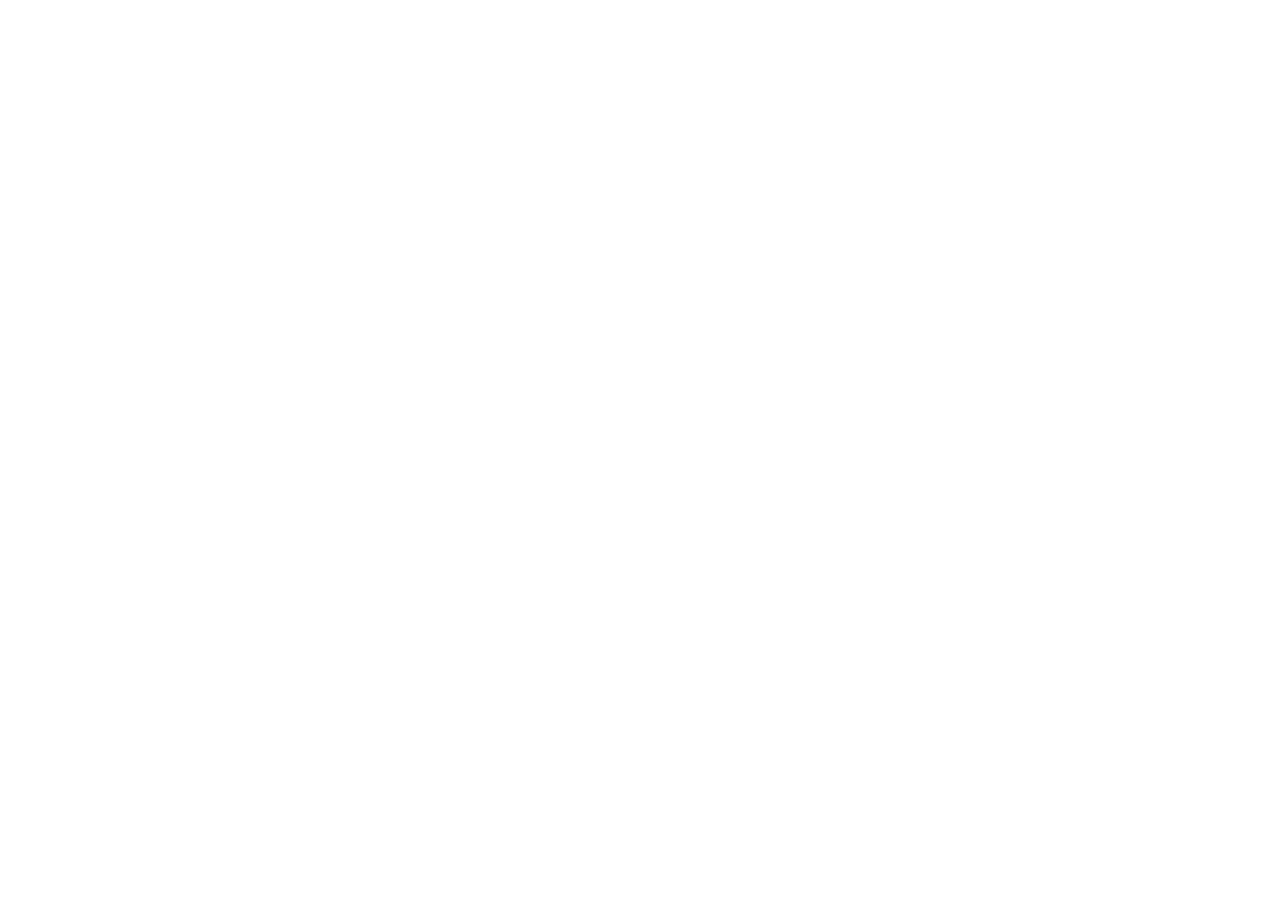
==== index.html @ 08be83bd "Index" ====
<!doctype html>

<html lang="en">
<head>
  <meta charset="utf-8">
  <meta name="viewport" content="width=device-width, initial-scale=1">

  <title>Inspira Learning Project Examples</title>
  <meta name="description" content="Portfolio">
</head>

<body>
  <a href="./Quincy/index.html" />
  <a href="./JustCuts/index.html" />
</body>
</html>
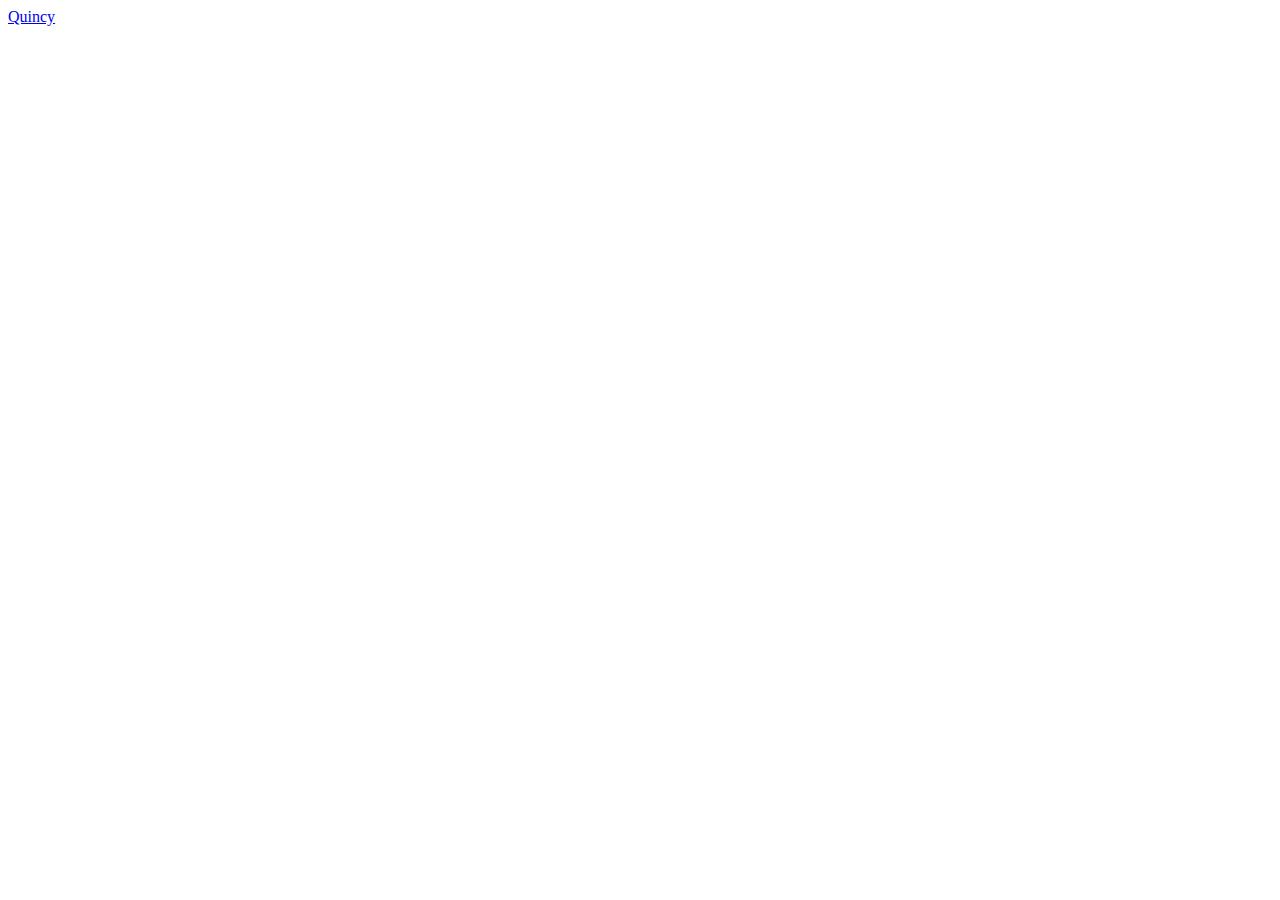
==== commit 22d77ccf: "Update index.html" ====
--- a/index.html
+++ b/index.html
@@ -10,7 +10,7 @@
 </head>
 
 <body>
-  <a href="./Quincy/index.html" />
-  <a href="./JustCuts/index.html" />
+  <a href="./Quincy/index.html">Quincy</a>
+  <a href="./JustCuts/index.html>Just Cuts</a>
 </body>
 </html>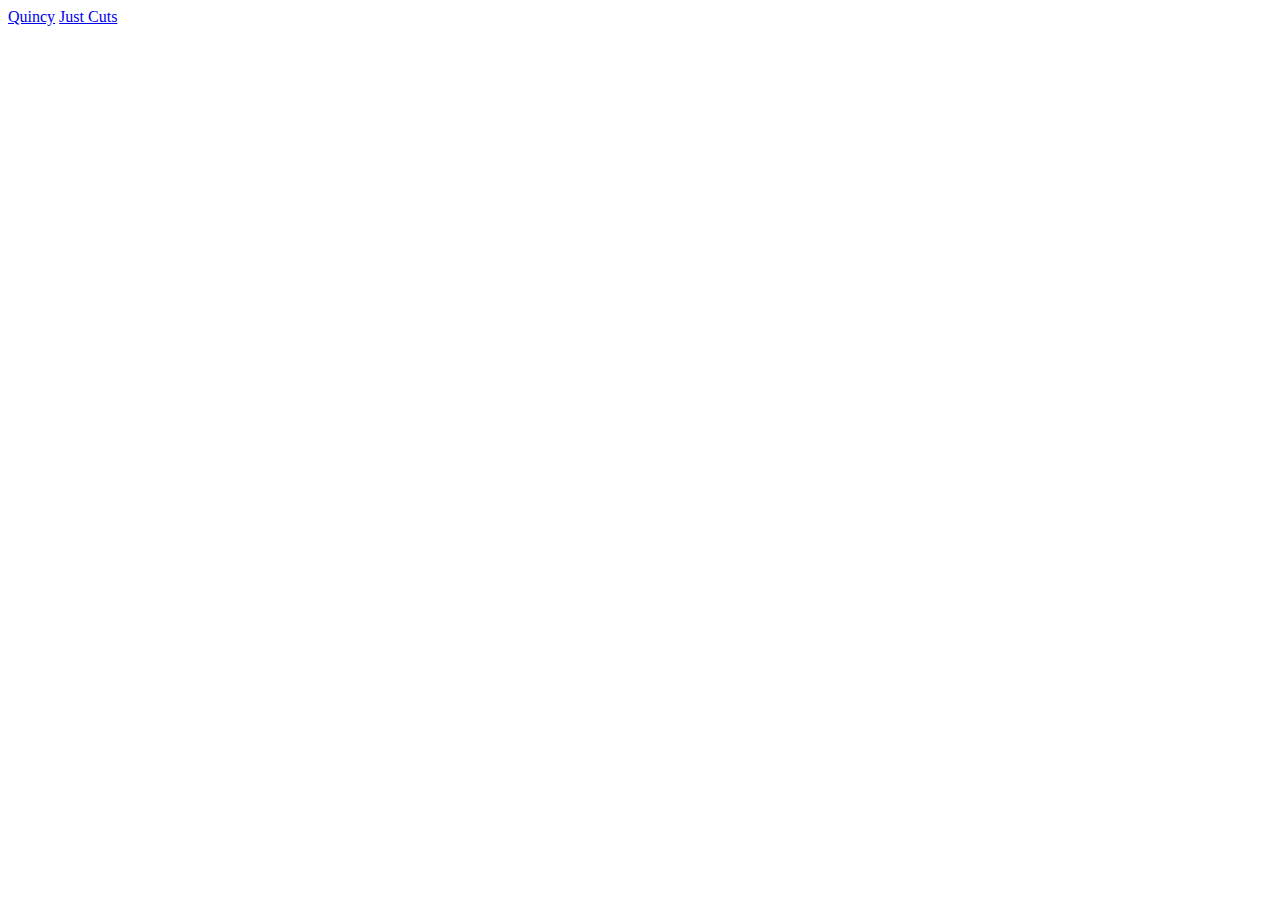
==== commit 3c3e3fde: "Update index.html" ====
--- a/index.html
+++ b/index.html
@@ -11,6 +11,6 @@
 
 <body>
   <a href="./Quincy/index.html">Quincy</a>
-  <a href="./JustCuts/index.html>Just Cuts</a>
+  <a href="./JustCuts/index.html">Just Cuts</a>
 </body>
 </html>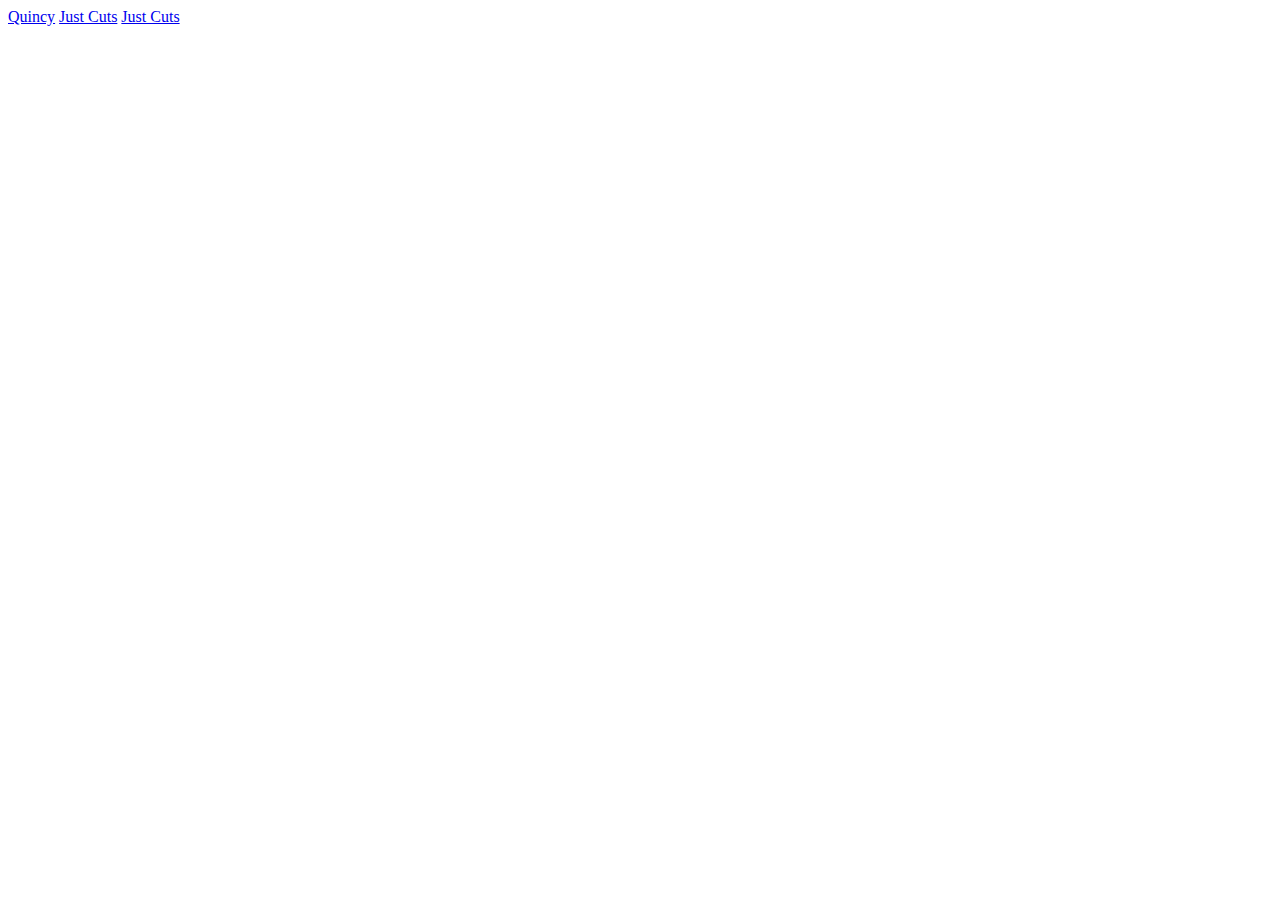
==== commit 54ae9a13: "Add Scenario" ====
--- a/index.html
+++ b/index.html
@@ -12,5 +12,6 @@
 <body>
   <a href="./Quincy/index.html">Quincy</a>
   <a href="./JustCuts/index.html">Just Cuts</a>
+  <a href="./Scenario/index.html">Just Cuts</a>
 </body>
 </html>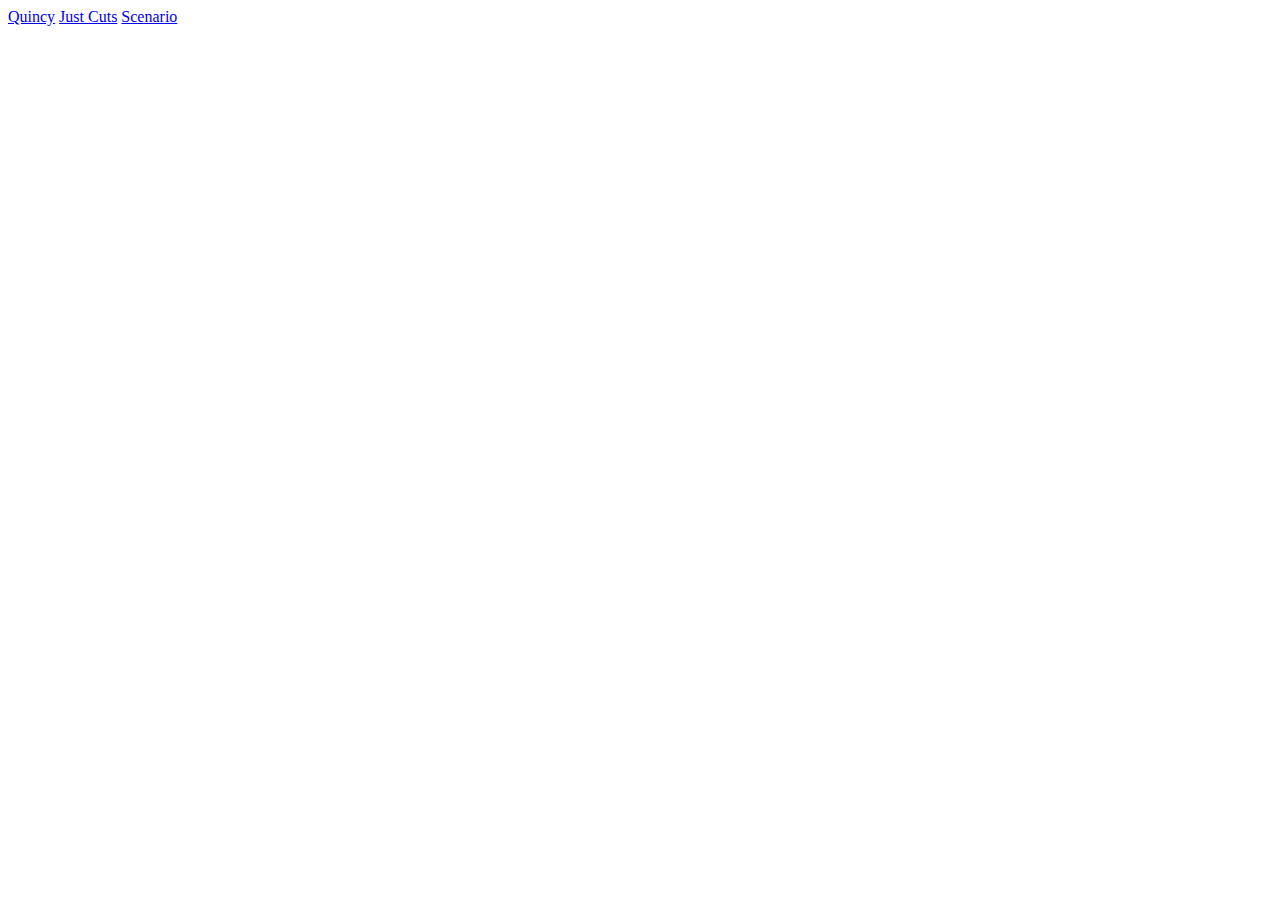
==== commit 5d9bb53d: "change" ====
--- a/index.html
+++ b/index.html
@@ -12,6 +12,6 @@
 <body>
   <a href="./Quincy/index.html">Quincy</a>
   <a href="./JustCuts/index.html">Just Cuts</a>
-  <a href="./Scenario/index.html">Just Cuts</a>
+  <a href="./Scenario/index.html">Scenario</a>
 </body>
 </html>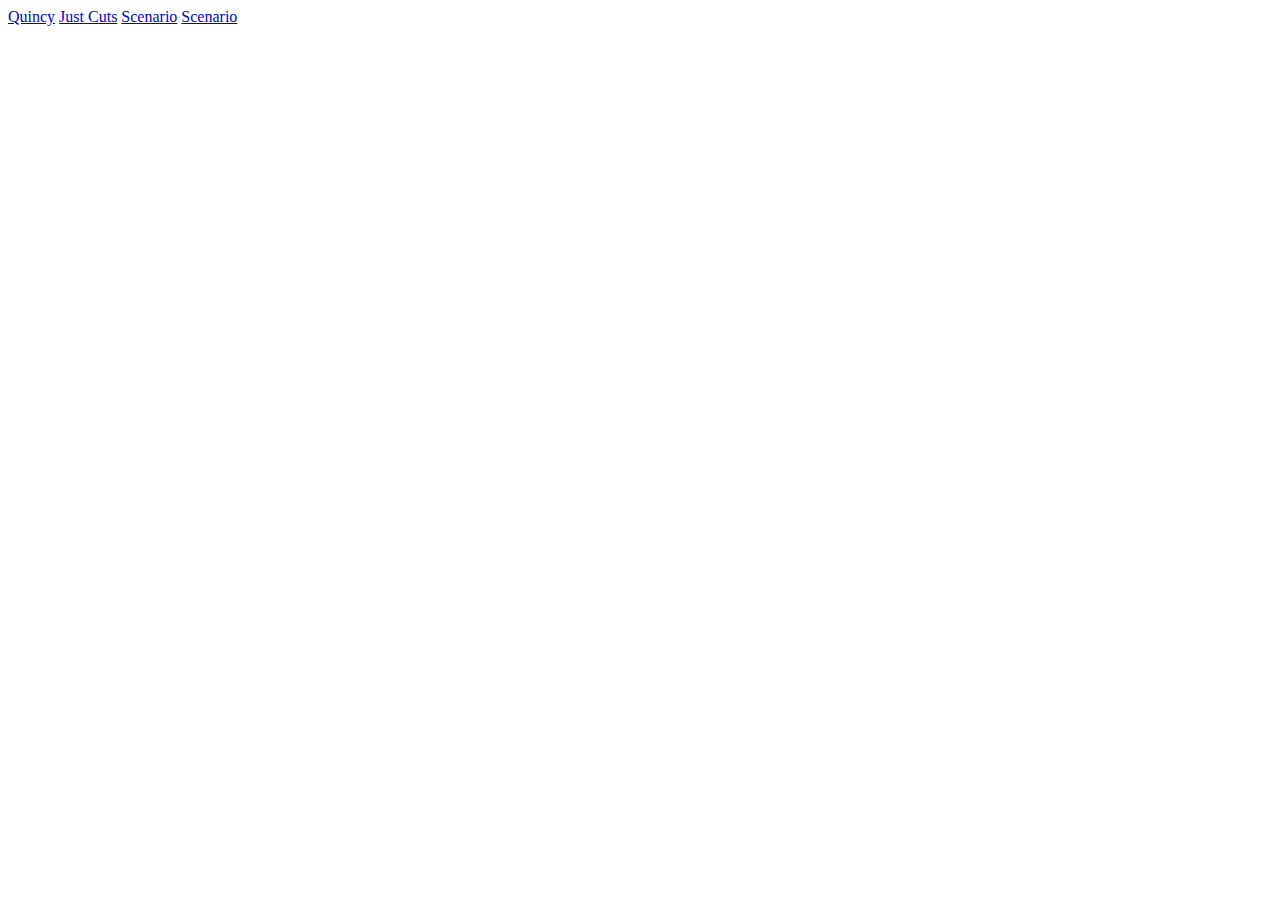
==== commit 6752ad3f: "ProjectCycle" ====
--- a/index.html
+++ b/index.html
@@ -13,5 +13,7 @@
   <a href="./Quincy/index.html">Quincy</a>
   <a href="./JustCuts/index.html">Just Cuts</a>
   <a href="./Scenario/index.html">Scenario</a>
+  <a href="./TheProjectCycle.html">Scenario</a>
+
 </body>
 </html>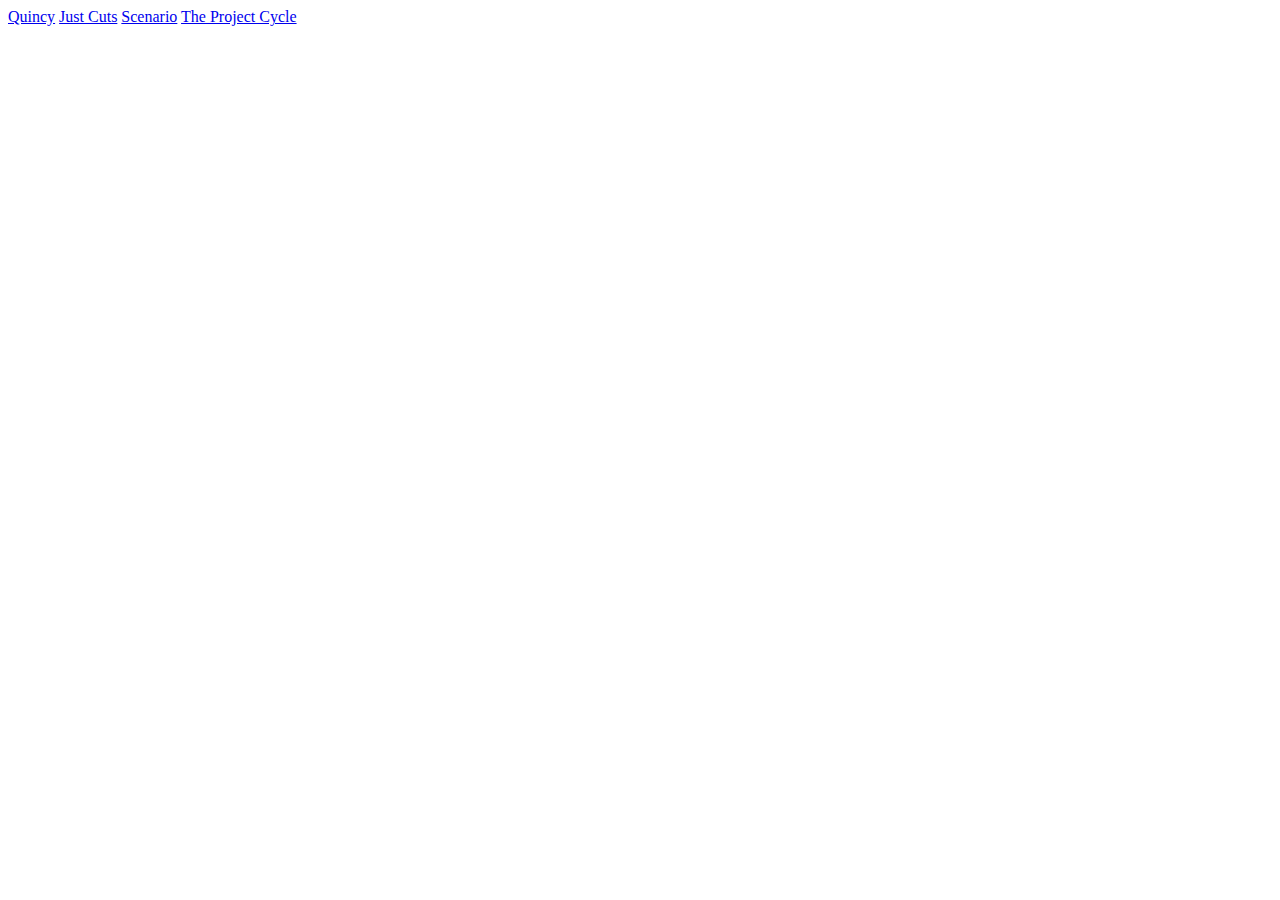
==== commit da5a5032: "PCM" ====
--- a/index.html
+++ b/index.html
@@ -13,7 +13,7 @@
   <a href="./Quincy/index.html">Quincy</a>
   <a href="./JustCuts/index.html">Just Cuts</a>
   <a href="./Scenario/index.html">Scenario</a>
-  <a href="./TheProjectCycle.html">Scenario</a>
+  <a href="./story.html">The Project Cycle</a>
 
 </body>
 </html>